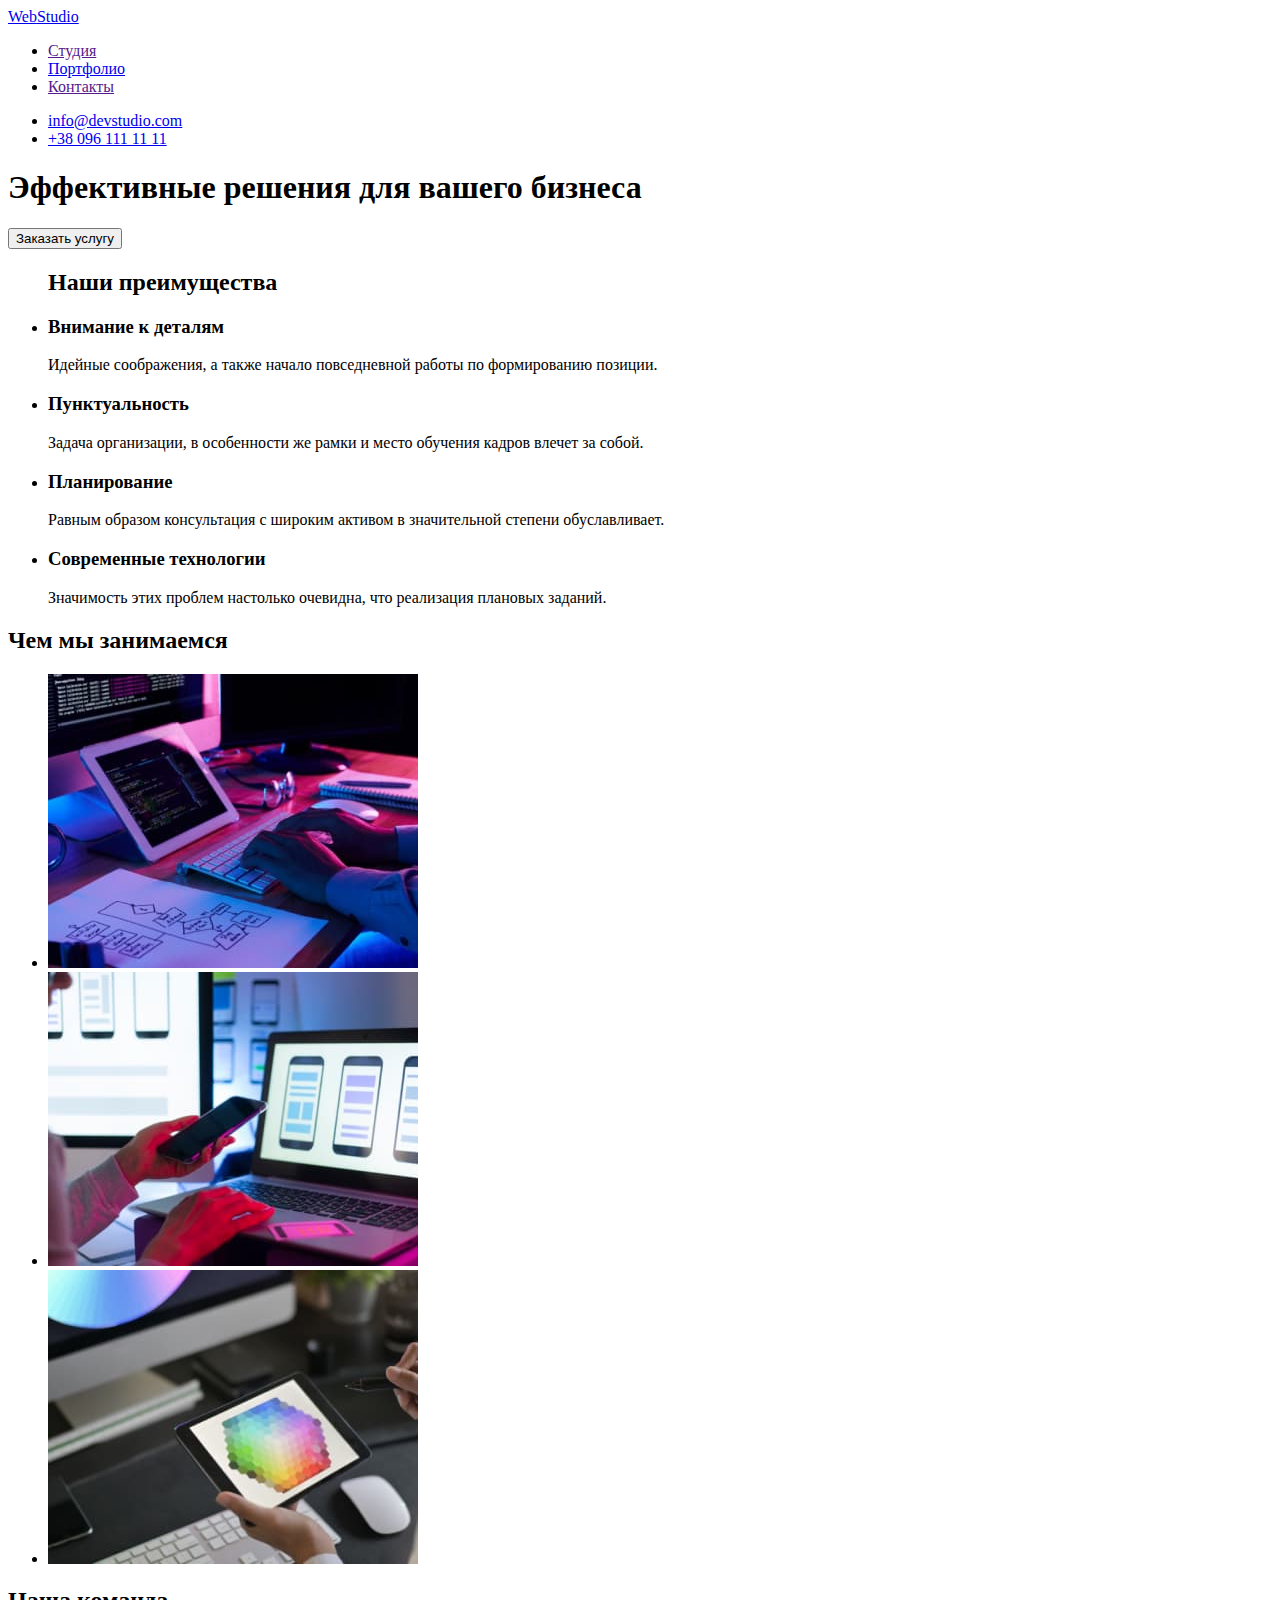
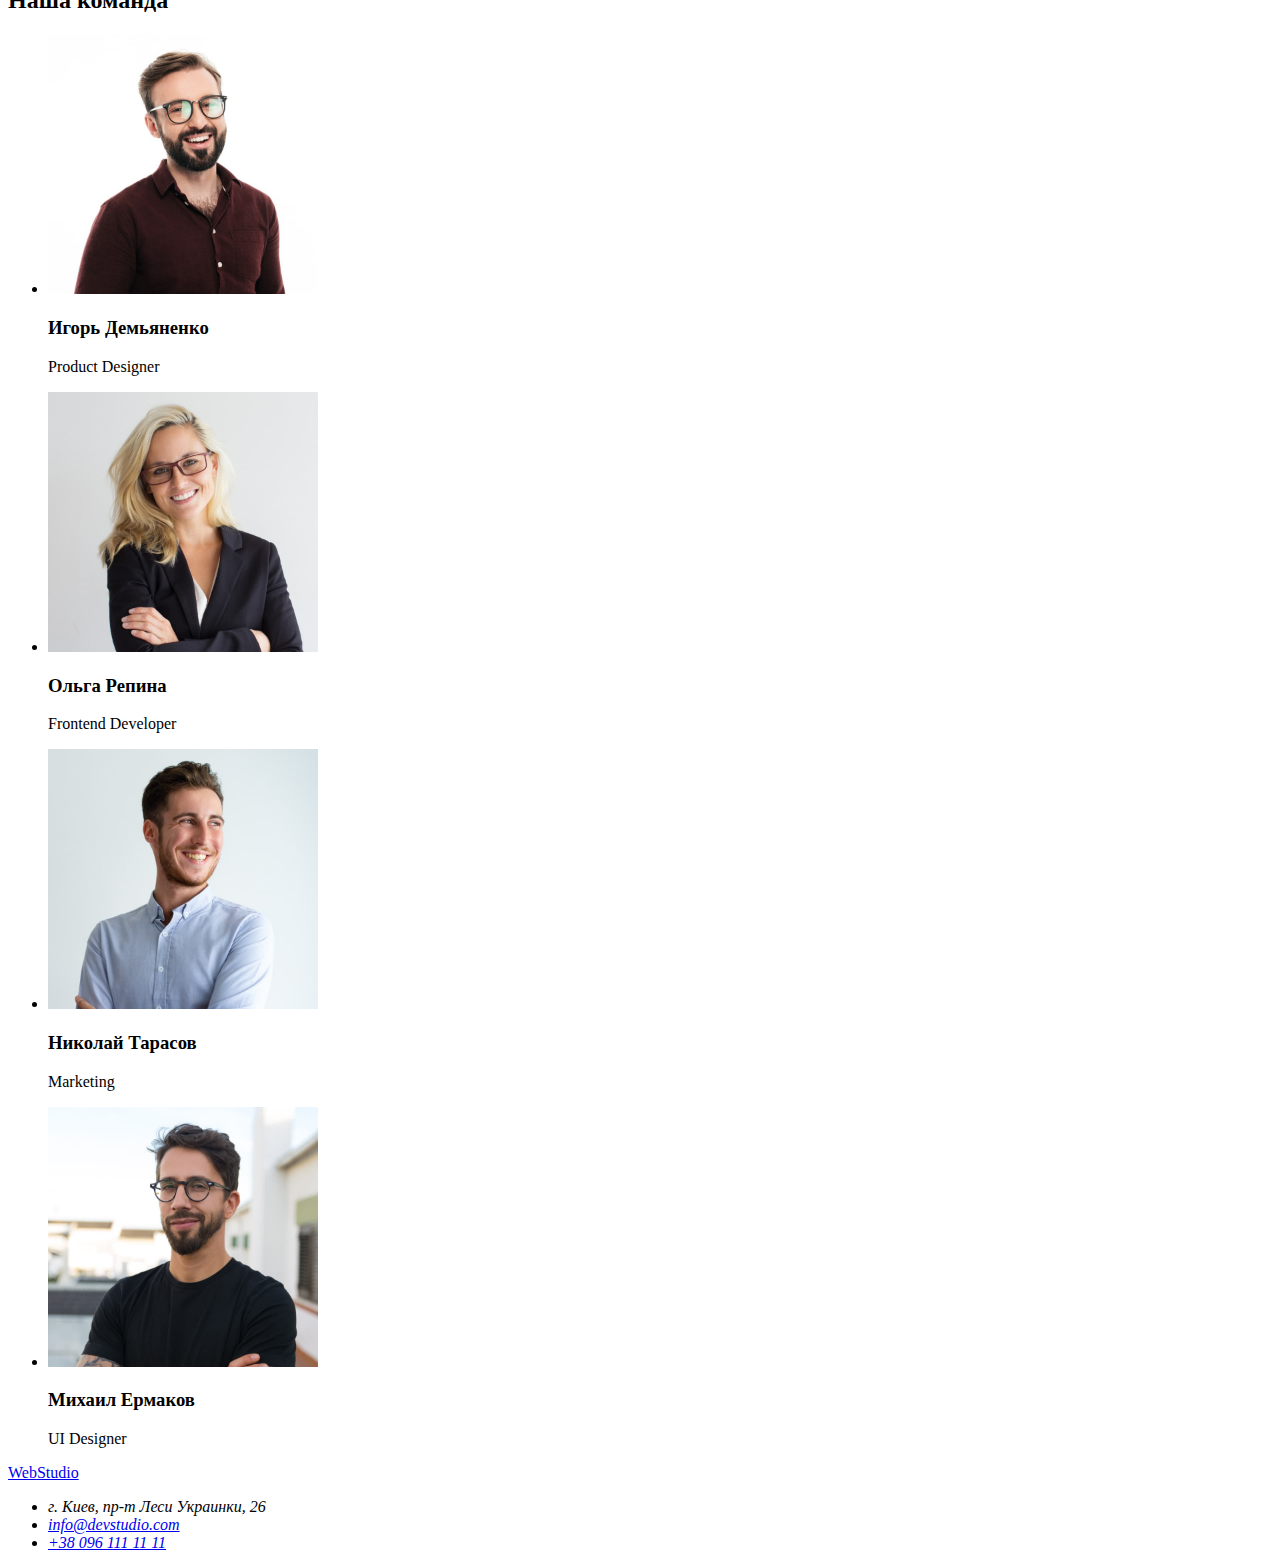
==== index.html @ 90b337b2 "Initial commit" ====
<!DOCTYPE html>
<html lang="ru">
<head>
    <meta charset="UTF-8">
    <meta http-equiv="X-UA-Compatible" content="IE=edge">
    <meta name="viewport" content="width=device-width, initial-scale=1.0">
    <title>Web Studio (Version 2.1)</title>
    <link rel="stylesheet" href="./css/styles.css">
</head>
<body>
    <!--шапка-->
    <header>
        <nav>
            <a href="/index.html">Web<span>Studio</span></a> 
            <ul>
                <li>
                    <a href="">Студия</a>
                </li>
                <li>
                    <a href="./portfolio.html">Портфолио</a>
                </li>
                <li>
                    <a href="">Контакты</a>
                </li>
            </ul>
        </nav>
       <ul>
           <li><a href="mailto:info@devstudio.com">info@devstudio.com</a></li>
           <li><a href="tel:+380961111111">+38 096 111 11 11</a></li>
        
       </ul>
        
    </header>
    <main>
        <!--герой-->
        <section>
            <h1>Эффективные решения для вашего бизнеса</h1>
            <button>Заказать услугу</button>
        </section>
        <!--переваги-->
    <section>
        <ul>
            <h2>Наши преимущества</h2>
            <li>
                <h3>Внимание к деталям</h3>
                <p>Идейные соображения, а также начало повседневной работы по формированию позиции.</p>
            </li>
            <li>
                <h3>Пунктуальность</h3>
                <p>Задача организации, в особенности же рамки и место обучения кадров влечет за собой.</p>
            </li>
            <li>
                <h3>Планирование</h3>
                <p>Равным образом консультация с широким активом в значительной степени обуславливает.</p>
            </li>
            <li>
                <h3>Современные технологии</h3>
                <p>Значимость этих проблем настолько очевидна, что реализация плановых заданий.</p>
            </li>
        </ul>
    </section>
    <!--чим ми займаємось-->
    <section>
        <h2>Чем мы занимаемся</h2>
        <ul>
            <li>
         <img src="./image/box1.jpg" alt="1" width="370" height="294">
            </li>
            <li>
         <img src="./image/box2.jpg" alt="2" width="370" height="294">
            </li>
            <li>
         <img src="./image/box3.jpg" alt="3" width="370" height="294">        
            </li>
        </ul>
    </section>
    <!--Команда-->
    <section>
        <h2>Наша команда</h2>
        <ul>
            <li>
            <img src="./image/teamcard1.jpg" alt="1" width="270" height="260">
            <h3>Игорь Демьяненко</h3>
            <p>Product Designer</p>
            </lh3i>
            <li>
                <img src="./image/teamcard2.jpg" alt="2" width="270" height="260">
                <h3>Ольга Репина</h3>
                <P>Frontend Developer</P>
            </li>
            <li>
                <img src="./image/teamcard3.jpg" alt="3" width="270" height="260">
                <h3>Николай Тарасов</h3>
                <p>Marketing</p>
            </li>
            <li>
                <img src="./image/teamcard4.jpg" alt="4" width="270" height="260">
                <h3>Михаил Ермаков</h3>
                <p>UI Designer</p>
            </li>
        </ul>
    </section>
    </main>
    <!--футтер-->
    <footer>
        <a href="/index.html">Web<span>Studio</span></a>
        <address>
        <ul>
            <li>
                г. Киев, пр-т Леси Украинки, 26
            </li>
            <li>
                <a href="mailto:info@devstudio.com">info@devstudio.com</a>  
            </li>
            <li>
                <a href="tel:+380961111111">+38 096 111 11 11</a>
            </li>
        </ul>
    </address>
    </footer>
        
        
</body>
</html>
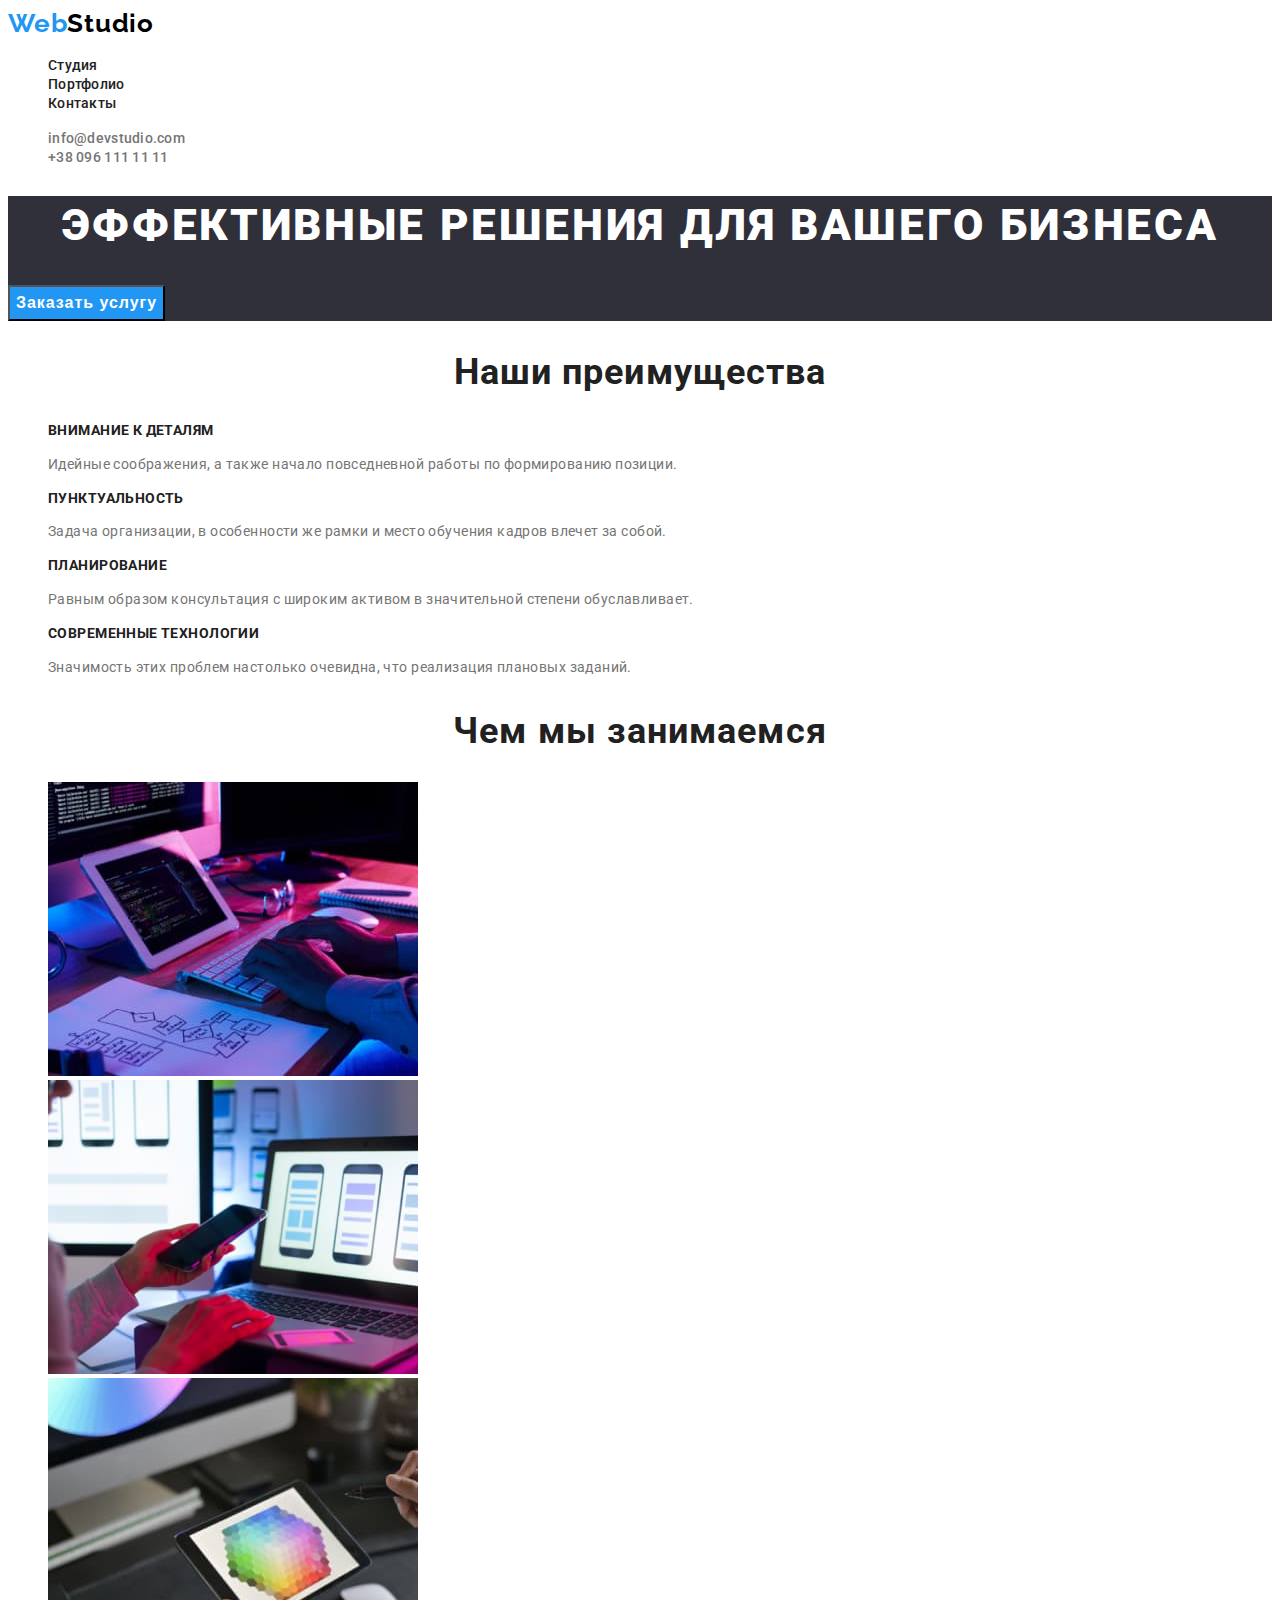
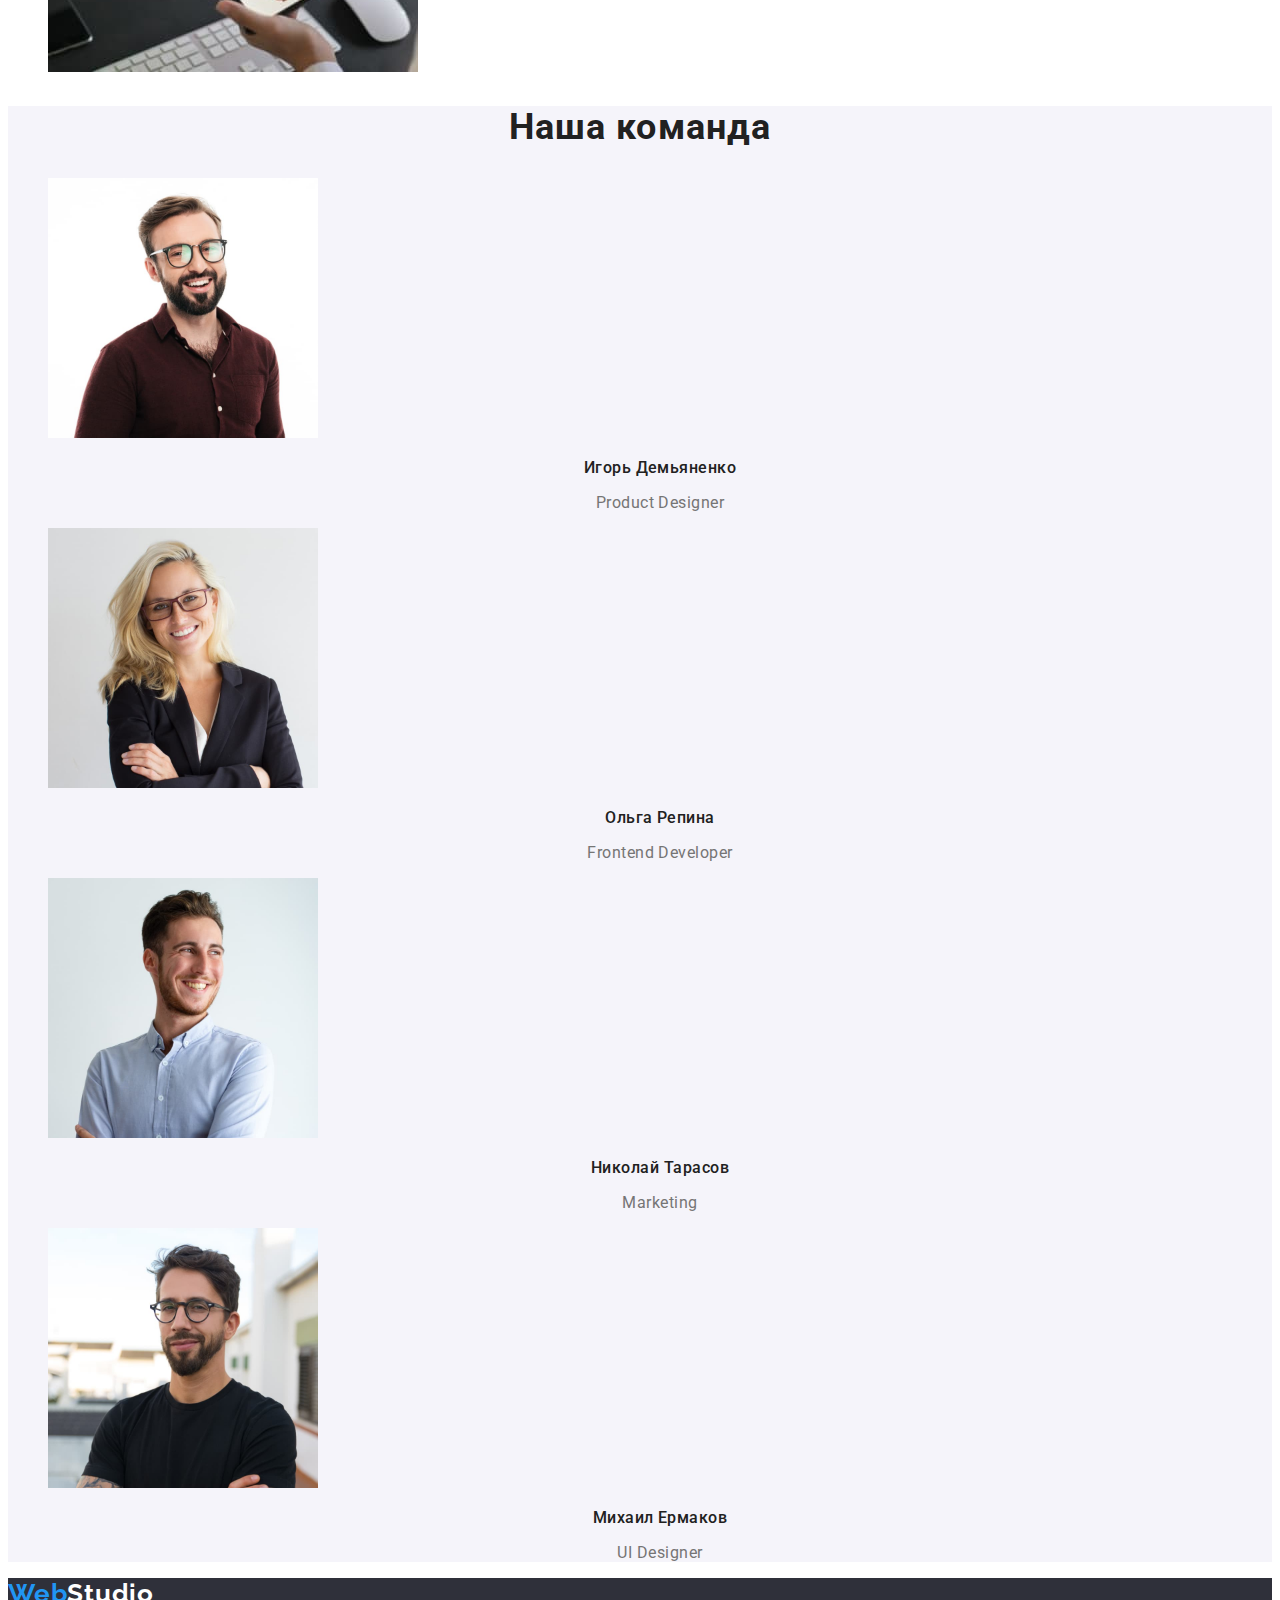
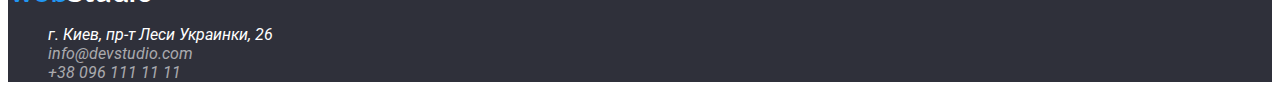
==== commit ad800647: "Update index.html" ====
--- a/index.html
+++ b/index.html
@@ -5,63 +5,66 @@
     <meta http-equiv="X-UA-Compatible" content="IE=edge">
     <meta name="viewport" content="width=device-width, initial-scale=1.0">
     <title>Web Studio (Version 2.1)</title>
+    <link href="https://fonts.googleapis.com/css2?family=Raleway:wght@700&family=Roboto:wght@400;500;700;900&display=swap"
+        rel="stylesheet">
     <link rel="stylesheet" href="./css/styles.css">
 </head>
 <body>
     <!--шапка-->
     <header>
         <nav>
-            <a href="/index.html">Web<span>Studio</span></a> 
+            <a href="./index.html" class="logo">Web<span class="logo-second-color">Studio</span></a> 
             <ul>
                 <li>
-                    <a href="">Студия</a>
+                    <a href="./index.html" class="nav-link current">Студия</a>
                 </li>
                 <li>
-                    <a href="./portfolio.html">Портфолио</a>
+                    <a href="./portfolio.html" class="nav-link">Портфолио</a>
                 </li>
                 <li>
-                    <a href="">Контакты</a>
+                    <a href="" class="nav-link">Контакты</a>
                 </li>
             </ul>
         </nav>
        <ul>
-           <li><a href="mailto:info@devstudio.com">info@devstudio.com</a></li>
-           <li><a href="tel:+380961111111">+38 096 111 11 11</a></li>
+           <li><a href="mailto:info@devstudio.com" class="nav-contact"  >info@devstudio.com</a></li>
+           <li><a href="tel:+380961111111" class="nav-contact">+38 096 111 11 11</a></li>
         
        </ul>
         
     </header>
+<!-- main -->
     <main>
-        <!--герой-->
-        <section>
-            <h1>Эффективные решения для вашего бизнеса</h1>
-            <button>Заказать услугу</button>
+        <!--hero-->
+        <section class="hero">
+            <h1 class="hero-heading">Эффективные решения для вашего бизнеса</h1>
+            <button class="hero-button">Заказать услугу</button>
         </section>
-        <!--переваги-->
+        <!--benefits-->
     <section>
-        <ul>
-            <h2>Наши преимущества</h2>
+        <h2>Наши преимущества</h2>
+        <ul class="benefits">
             <li>
-                <h3>Внимание к деталям</h3>
-                <p>Идейные соображения, а также начало повседневной работы по формированию позиции.</p>
+                <h3 class="benefits-heading">Внимание к деталям</h3>
+                <p class="benefits-paragraph">Идейные соображения, а также начало повседневной работы по формированию позиции.</p>
             </li>
             <li>
-                <h3>Пунктуальность</h3>
-                <p>Задача организации, в особенности же рамки и место обучения кадров влечет за собой.</p>
+                <h3 class="benefits-heading">Пунктуальность</h3>
+                <p class="benefits-paragraph">Задача организации, в особенности же рамки и место обучения кадров влечет за собой.</p>
             </li>
             <li>
-                <h3>Планирование</h3>
-                <p>Равным образом консультация с широким активом в значительной степени обуславливает.</p>
+                <h3 class="benefits-heading">Планирование</h3>
+                <p class="benefits-paragraph">Равным образом консультация с широким активом в значительной степени обуславливает.</p>
             </li>
             <li>
-                <h3>Современные технологии</h3>
-                <p>Значимость этих проблем настолько очевидна, что реализация плановых заданий.</p>
+                <h3 class="benefits-heading">Современные технологии</h3>
+                <p class="benefits-paragraph">Значимость этих проблем настолько очевидна, что реализация плановых заданий.</p>
             </li>
         </ul>
     </section>
     <!--чим ми займаємось-->
     <section>
-        <h2>Чем мы занимаемся</h2>
+        <h2 class="heading">Чем мы занимаемся</h2>
         <ul>
             <li>
          <img src="./image/box1.jpg" alt="1" width="370" height="294">
@@ -75,14 +78,14 @@
         </ul>
     </section>
     <!--Команда-->
-    <section>
-        <h2>Наша команда</h2>
+    <section class="team">
+        <h2 class="heading">Наша команда</h2>
         <ul>
             <li>
             <img src="./image/teamcard1.jpg" alt="1" width="270" height="260">
             <h3>Игорь Демьяненко</h3>
             <p>Product Designer</p>
-            </lh3i>
+            </li>
             <li>
                 <img src="./image/teamcard2.jpg" alt="2" width="270" height="260">
                 <h3>Ольга Репина</h3>
@@ -103,17 +106,17 @@
     </main>
     <!--футтер-->
     <footer>
-        <a href="/index.html">Web<span>Studio</span></a>
-        <address>
+        <a href="./index.html" class="logo">Web<span class="logo-second-color-footer">Studio</span></a>
+        <address class="footer-address">
         <ul>
             <li>
                 г. Киев, пр-т Леси Украинки, 26
             </li>
             <li>
-                <a href="mailto:info@devstudio.com">info@devstudio.com</a>  
+                <a href="mailto:info@devstudio.com" class="footer-contacts">info@devstudio.com</a>  
             </li>
             <li>
-                <a href="tel:+380961111111">+38 096 111 11 11</a>
+                <a href="tel:+380961111111" class="footer-contacts">+38 096 111 11 11</a>
             </li>
         </ul>
     </address>
--- a/css/styles.css
+++ b/css/styles.css
@@ -0,0 +1,175 @@
+/* колір основного тексту #757575 */
+/* колір додаткового тексту #212121 */
+/* основний фон #FFFFFF */
+/* додатковий фон #F5F4FA */
+/* фон додаткових елементів #2F303A */
+/* акцент #2196F3 */
+
+
+body{
+    background-color:#FFFFFF ;
+    color:#757575; ;
+    font-family:Roboto, sans-serif ;
+}
+h1,h2,h3 {
+color: #212121;
+  }
+h2 {
+font-weight: 700;
+font-size: 36px;
+line-height: 1.17;
+text-align: center;
+letter-spacing: 0.03em;
+}
+ul {
+    list-style: none;
+}
+a {
+        text-decoration: none;
+  }
+/* logo */
+.logo {
+color: #2196F3;
+font-family: 'Raleway';
+    font-style: normal;
+    font-weight: 700;
+    font-size: 26px;
+    line-height: 1.2;
+    /* identical to box height */
+
+    letter-spacing: 0.03em;
+}
+.logo-second-color{
+    color: #000000;
+}
+/* nav */
+button {
+    cursor: pointer;
+}
+
+.nav-link {
+    color:#212121 ;
+    font-weight: 500;
+    font-size: 14px;
+    line-height: 1.14;
+    letter-spacing: 0.02em;
+}
+.nav-contact {
+    color: #757575;
+    font-weight: 500;
+    font-size: 14px;
+    line-height: 1.14;
+    letter-spacing: 0.02em;
+
+}
+.nav-contact:hover,
+.nav-contact:focus,
+.nav-contact:active 
+{
+        color: #2196F3;
+    }
+
+.nav-link:hover,
+.nav-link:focus, 
+.nav-link:active
+{
+        color: #2196F3;
+    }
+/* hero */
+.hero {
+    background-color:#2F303A;
+    }
+.hero-heading {
+    color: #FFFFFF;
+        font-weight: 900;
+        font-size: 44px;
+        line-height: 1.36;
+        text-align: center;
+        letter-spacing: 0.06em;
+        text-transform: uppercase;
+}
+.hero-button {
+background-color: #2196F3;
+color: #FFFFFF;
+    font-weight: 700;
+    font-size: 16px;
+    line-height: 1.88;
+    display: flex;
+    align-items: center;
+    text-align: center;
+    letter-spacing: 0.06em;
+} 
+/* benefits */
+.benefits-heading {
+        font-weight: 700;
+        font-size: 14px;
+        line-height: 1.13;
+        letter-spacing: 0.03em;
+        text-transform: uppercase;
+}
+.benefits-paragraph {
+        font-style: normal;
+        font-size: 14px;
+        line-height:1.71;
+        letter-spacing: 0.03em;
+}
+
+/* team */
+.team {
+    background-color: #F5F4FA;
+}
+.team h3 {
+        font-weight: 500;
+        font-size: 16px;
+        line-height: 1.19;
+        text-align: center;
+        letter-spacing: 0.03em;
+}
+.team p {
+        font-size: 16px;
+        line-height: 1.19;
+        text-align: center;
+        letter-spacing: 0.03em;
+}
+
+/* footer */
+.logo-second-color-footer {
+color: #FFFFFF;
+}
+
+footer {
+background-color: #2F303A;
+color: #FFFFFF;    
+}
+.footer-contacts {
+    color:rgba(255, 255, 255, 0.6);
+}
+/* portfolio */
+
+/* filter */
+.filter-buttons {
+    background-color: #F5F4FA;
+    color:#212121;
+    font-weight: 500;
+    font-size: 16px;
+    line-height: 1.62;
+    text-align: center;
+    letter-spacing: 0.03em;
+}
+.filter-buttons:hover,
+.filter-buttons:focus {
+    background-color:#2196F3;
+    color: #FFFFFF;
+}
+/* projects */
+.projects h3 {
+    font-weight: 700;
+    font-size: 18px;
+    line-height: 2;
+    letter-spacing: 0.06em;
+}
+.projects p {
+    -size: 16px;
+    line-height: 1.88;
+    letter-spacing: 0.03em;
+}